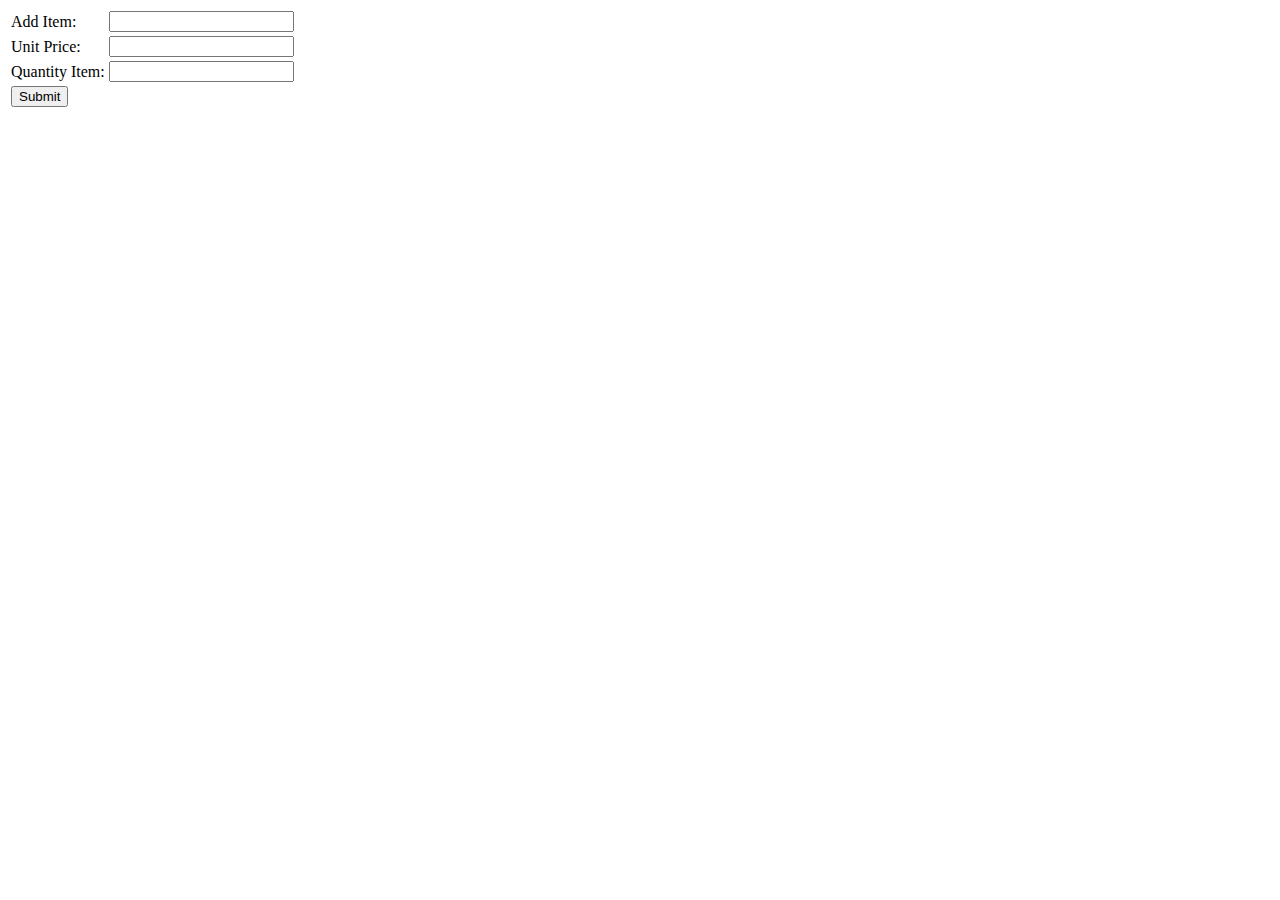
==== add.html @ c8e3a7e1 "Half Done" ====
<!DOCTYPE html>
<html lang="en">
<head>
    <meta charset="UTF-8">
    <meta name="viewport" content="width=device-width, initial-scale=1.0">
    <title>Document</title>
</head>
<body>
    <form method="post" action="db.php">
        <input type="text" value="add" name="type" style="display: none;">
        <table>
            <tr>
                <td>Add Item:</td>
                <td><input type="text" name="item"></td>
            </tr>
            <tr>
                <td>Unit Price:</td>
                <td><input type="number" name="price"></td>
            </tr>
            <tr>
                <td>Quantity Item:</td>
                <td><input type="number" name="quantity"></td>
            </tr>
            <tr>
                <td colspan="2"><input type="submit" name="submit"></td>
            </tr>
        </table>
    </form>
</body>
</html>
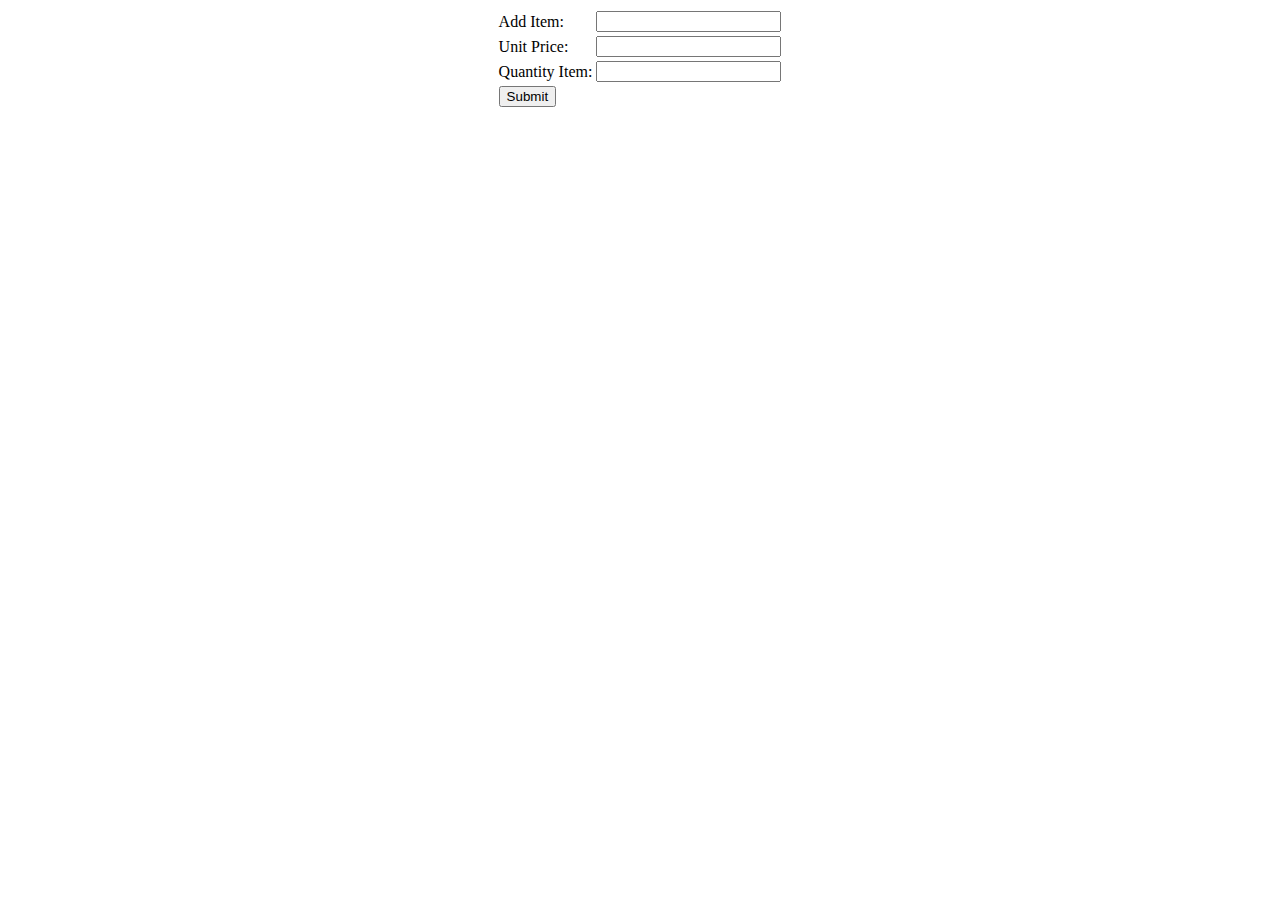
==== commit 18d8b47d: "Home  Page" ====
--- a/add.html
+++ b/add.html
@@ -5,9 +5,8 @@
     <meta name="viewport" content="width=device-width, initial-scale=1.0">
     <title>Document</title>
 </head>
-<body>
+<body><center>
     <form method="post" action="db.php">
-        <input type="text" value="add" name="type" style="display: none;">
         <table>
             <tr>
                 <td>Add Item:</td>
@@ -25,6 +24,6 @@
                 <td colspan="2"><input type="submit" name="submit"></td>
             </tr>
         </table>
-    </form>
+    </form></center>
 </body>
 </html>
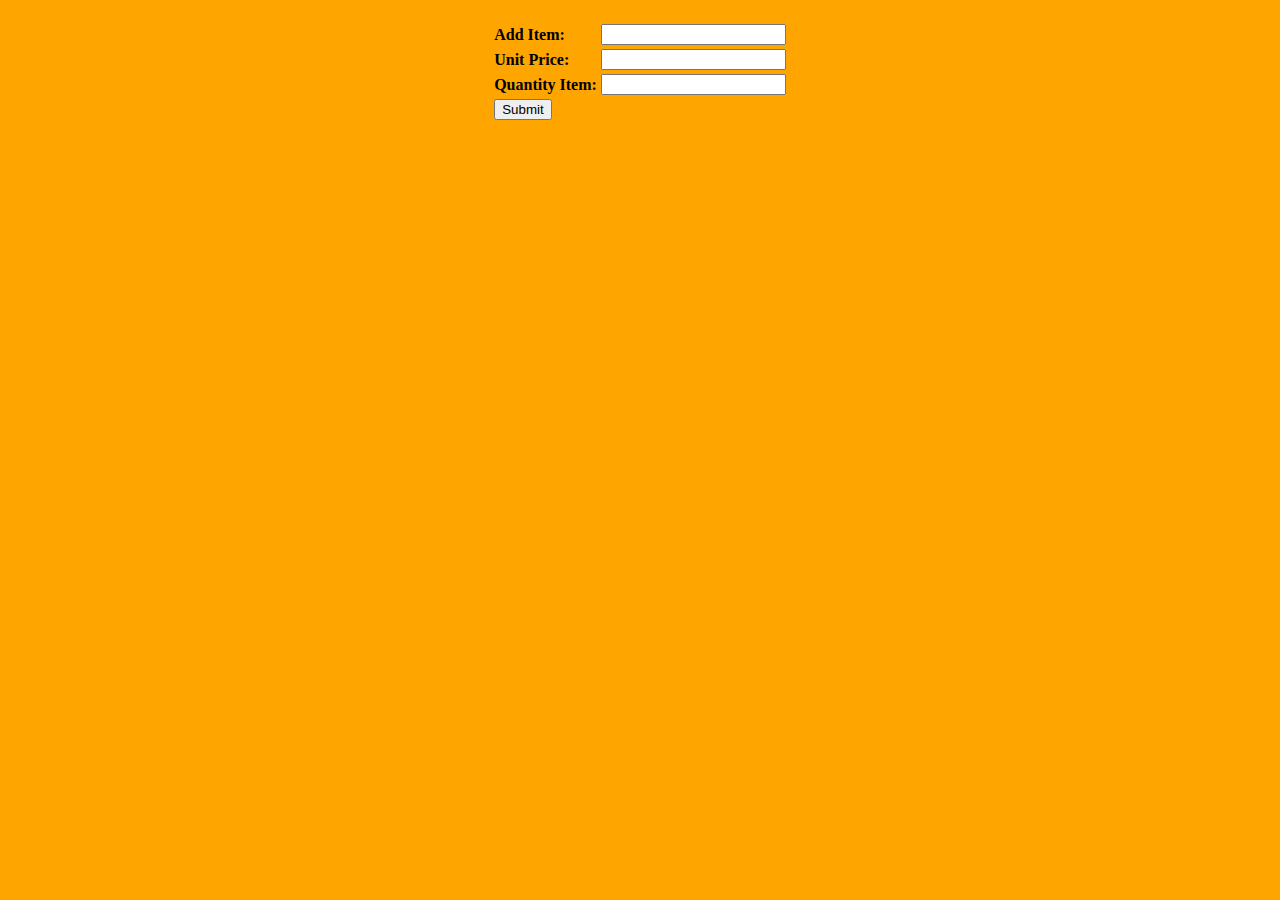
==== commit 903097a2: "css" ====
--- a/add.html
+++ b/add.html
@@ -3,9 +3,10 @@
 <head>
     <meta charset="UTF-8">
     <meta name="viewport" content="width=device-width, initial-scale=1.0">
-    <title>Document</title>
+    <title>Add Item</title>
+    <link rel="stylesheet" href="style.css">
 </head>
-<body><center>
+<body style="background-color:orange;"><center><h4>
     <form method="post" action="db.php">
         <table>
             <tr>
@@ -24,6 +25,6 @@
                 <td colspan="2"><input type="submit" name="submit"></td>
             </tr>
         </table>
-    </form></center>
+    </form></h4></center>
 </body>
 </html>
--- a/style.css
+++ b/style.css
@@ -0,0 +1,8 @@
+.bill-table, .bill-table td, .bill-table tr{
+    border:dashed ;
+    border: 1;
+    border-collapse: collapse;
+    border-width: 1;
+    text-align: center;
+}
+
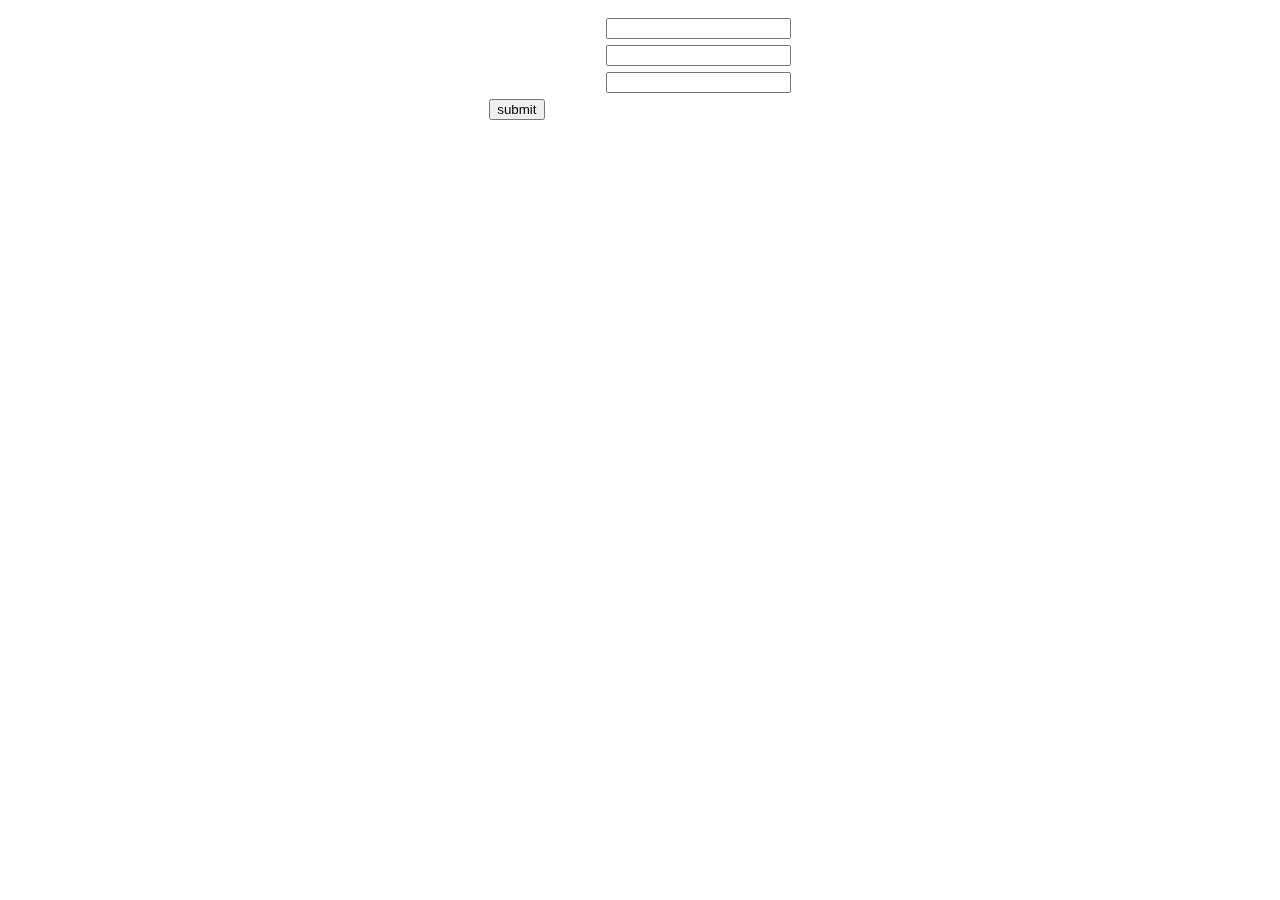
==== commit 7922893d: "css" ====
--- a/add.html
+++ b/add.html
@@ -1,14 +1,34 @@
 <!DOCTYPE html>
 <html lang="en">
+<body>
+    <style>
+        body{
+            background-image: url("https://www.assamicaagro.in/cdn/shop/articles/Untitled_design_26_1200x1200.png?v=1592799889");
+            background-repeat: no-repeat;
+            background-size: cover;
+            
+        }
+        .main-div {
+            display: flex;
+            flex-direction: column;
+            align-items: center;
+            margin: 0;
+            display: flex;
+            justify-content: center;
+            /* height: 100vh; */
+        }
+        
+</style>
+        <link rel="stylesheet" href="style.css">
 <head>
     <meta charset="UTF-8">
     <meta name="viewport" content="width=device-width, initial-scale=1.0">
     <title>Add Item</title>
     <link rel="stylesheet" href="style.css">
 </head>
-<body style="background-color:orange;"><center><h4>
+<body></body><center>
     <form method="post" action="db.php">
-        <table>
+        <table class="input">
             <tr>
                 <td>Add Item:</td>
                 <td><input type="text" name="item"></td>
@@ -22,9 +42,9 @@
                 <td><input type="number" name="quantity"></td>
             </tr>
             <tr>
-                <td colspan="2"><input type="submit" name="submit"></td>
+                <td colspan="2"><input type="submit" name="submit" value="submit"></td>
             </tr>
         </table>
-    </form></h4></center>
+    </form></center>
 </body>
 </html>
--- a/style.css
+++ b/style.css
@@ -1,8 +1,16 @@
 .bill-table, .bill-table td, .bill-table tr{
-    border:dashed ;
-    border: 1;
+
     border-collapse: collapse;
-    border-width: 1;
+    border-width: 3;
     text-align: center;
+
 }
 
+.input{
+    border-radius: 10px;
+    padding: 5px;
+    /* background-color: white; */
+    backdrop-filter: blur(10px);
+    font-size:120%;
+    color: white;
+  }--- a/style.css
+++ b/style.css
@@ -1,8 +1,16 @@
 .bill-table, .bill-table td, .bill-table tr{
-    border:dashed ;
-    border: 1;
+
     border-collapse: collapse;
-    border-width: 1;
+    border-width: 3;
     text-align: center;
+
 }
 
+.input{
+    border-radius: 10px;
+    padding: 5px;
+    /* background-color: white; */
+    backdrop-filter: blur(10px);
+    font-size:120%;
+    color: white;
+  }